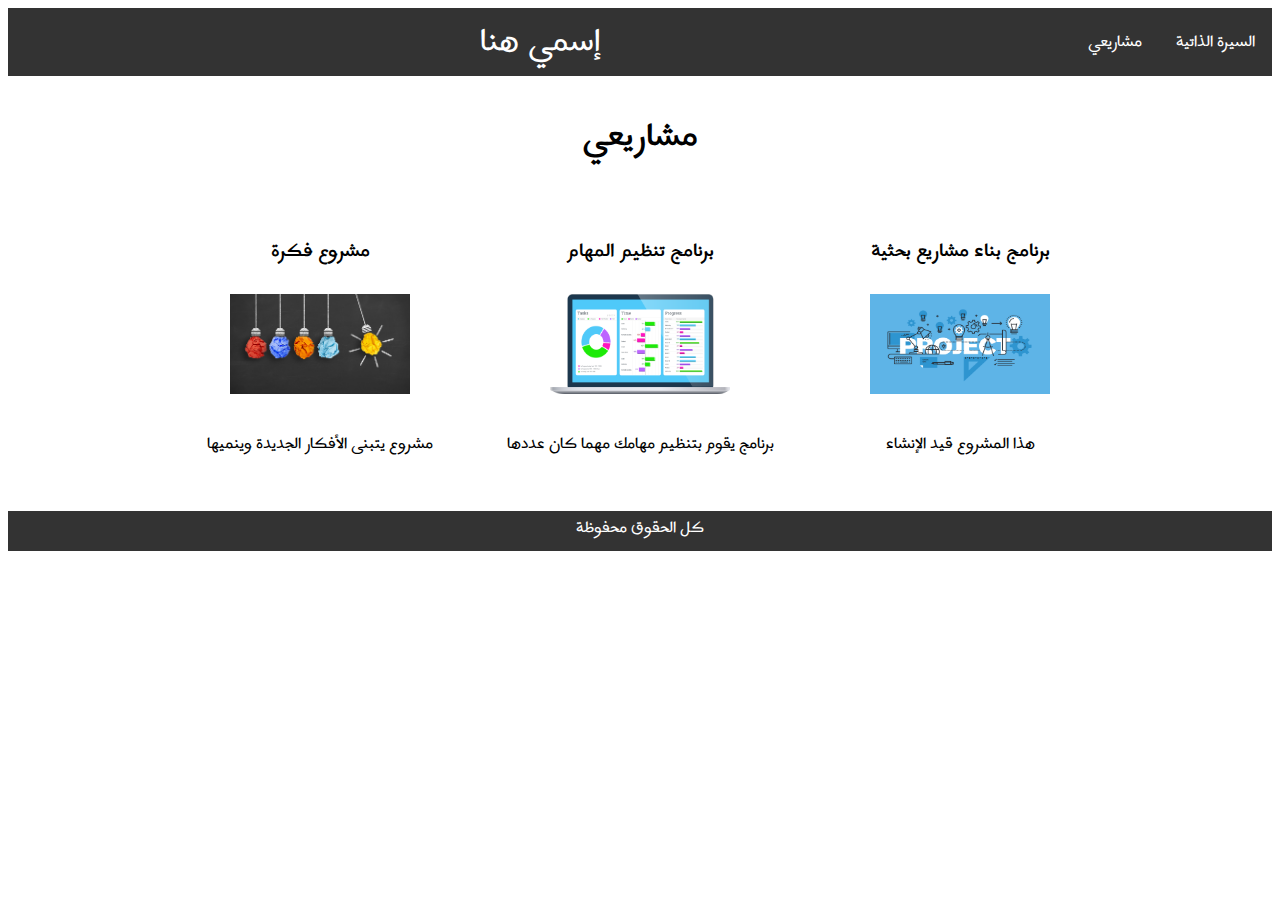
==== projects.html @ 0ffa411a "initializ commit" ====
<!DOCTYPE html>
<html>
  <head>
    <title>مشاريعي</title>
    <link rel="stylesheet" href="./css/style.css" />
    <link
      href="https://fonts.googleapis.com/css?family=Harmattan&display=swap"
      rel="stylesheet"/>
  </head>
  <body>
    <div>
      <ul class="nav-style-ul">
        <li class="nav-style-li">
          <a class="active" href="index.html">السيرة الذاتية</a>
        </li>
        <li class="nav-style-li"><a href="projects.html">مشاريعي</a></li>
        <p class="title-name">إسمي هنا</p>
      </ul>
    </div>
    <div>
      <h1>مشاريعي</h1>
      <div id="projects-div">
        <script src="./js/projects.js"></script>
        <script src="./js/projects-handler.js"></script>
      </div>
    </div>
    <div class="footer">
      <p>كل الحقوق محفوظة</p>
    </div>
  </body>
</html>
---- css/style.css ----
* {
  box-sizing: border-box;
  list-style: none;
}

body {
  text-align: center;
  font-family: "Harmattan", sans-serif;
  font-size: 20px;
}

.photo {
  width: 200px;
  height: 200px;
  border-radius: 200px;
}

/* Create two equal columns that floats next to each other */
.column {
  float: left;
  width: 50%;
  padding: 20px;
  padding-top: 0px;
}

/* Clear floats after the columns */
.row:after {
  content: "";
  display: table;
  clear: both;
}

@media screen and (max-width: 800px) {
  .column {
    width: 100%; /* The width is 100%, when the viewport is 1000px or smaller */
  }
}

ul.nav-style-ul {
  list-style-type: none;
  margin-top: 0;
  padding: 0;
  overflow: hidden;
  background-color: #333;
}

li.nav-style-li {
  float: right;
}

li.nav-style-li a {
  display: block;
  color: white;
  text-align: center;
  padding: 17px;
  text-decoration: none;
}

li.nav-style-li a:hover {
  background-color: #111;
}

.title-name {
  display: inline;
  color: white;
  text-decoration: none;
  font-size: 40px;
}

/* Skills section classes */
.bar {
  background: grey;
  display: block;
  height: 14px;
}
.bar span {
  height: 14px;
  float: left;
  background: teal;
}
.java {
  width: 90%;
  animation: java 2s;
}
.android {
  width: 50%;
  animation: android 2s;
}
.javascript {
  width: 80%;
  animation: javascript 2s;
}
.html {
  width: 65%;
  animation: html 2s;
}
@keyframes java {
  0% {
    width: 0%;
  }
  100% {
    width: 90%;
  }
}
@keyframes android {
  0% {
    width: 0%;
  }
  100% {
    width: 50%;
  }
}
@keyframes javascript {
  0% {
    width: 0%;
  }
  100% {
    width: 80%;
  }
}
@keyframes html {
  0% {
    width: 0%;
  }
  100% {
    width: 65%;
  }
}

/* End of Skills section */

.left {
  float: left;
  width: 30%;
  padding: 20px;
  padding-top: 0px;
}
.right {
  float: right;
  width: 70%;
  padding: 20px;
  padding-top: 0px;
}

.timeline {
  position: relative;
  max-width: 1200px;
  margin: 0 auto;
}

/* Start of Experience section */

/* The actual timeline (the vertical ruler) */
.timeline::after {
  content: "";
  position: absolute;
  width: 6px;
  background-color: teal;
  top: 0;
  bottom: 0;
  left: 50%;
  margin-left: -3px;
}

/* Container around content */
.container {
  padding: 10px 40px;
  position: relative;
  background-color: inherit;
  width: 50%;
}

/* The circles on the timeline */
.container::after {
  content: "";
  position: absolute;
  width: 25px;
  height: 25px;
  right: -17px;
  background-color: white;
  border: 4px solid #ff9f55;
  top: 15px;
  border-radius: 50%;
  z-index: 1;
}

/* Place the container to the left */
.left-exp {
  left: 0;
}

/* Place the container to the right */
.right-exp {
  left: 50%;
}

/* Add arrows to the left container (pointing right) */
.left-exp::before {
  content: " ";
  height: 0;
  position: absolute;
  top: 22px;
  width: 0;
  z-index: 1;
  right: 30px;
  border: medium solid teal;
  border-width: 10px 0 10px 10px;
  border-color: transparent transparent transparent teal;
}

/* Add arrows to the right container (pointing left) */
.right-exp::before {
  content: " ";
  height: 0;
  position: absolute;
  top: 22px;
  width: 0;
  z-index: 1;
  left: 30px;
  border: medium solid teal;
  border-width: 10px 10px 10px 0;
  border-color: transparent teal transparent transparent;
}

/* Fix the circle for containers on the right side */
.right-exp::after {
  left: -16px;
}

/* The actual content */
.content {
  padding: 20px 30px;
  background-color: teal;
  color: white;
  position: relative;
  border-radius: 6px;
}

/* Media queries - Responsive timeline on screens less than 600px wide */
@media screen and (max-width: 600px) {
  /* Place the timelime to the left */
  .timeline::after {
    left: 31px;
  }

  /* Full-width containers */
  .container {
    width: 100%;
    padding-left: 70px;
    padding-right: 25px;
  }

  /* Make sure that all arrows are pointing leftwards */
  .container::before {
    left: 60px;
    border: medium solid white;
    border-width: 10px 10px 10px 0;
    border-color: transparent white transparent transparent;
  }

  /* Make sure all circles are at the same spot */
  .left-exp::after,
  .right-exp::after {
    left: 15px;
  }

  /* Make all right containers behave like the left ones */
  .right-exp {
    left: 0%;
  }
}

/* End of Experience section */

.footer {
  height: 40px;
  width: 100%;
  background-color: #333;
  color: white;
  text-align: center;
}

.social{
  width: 20px;
  margin: 5px;
}
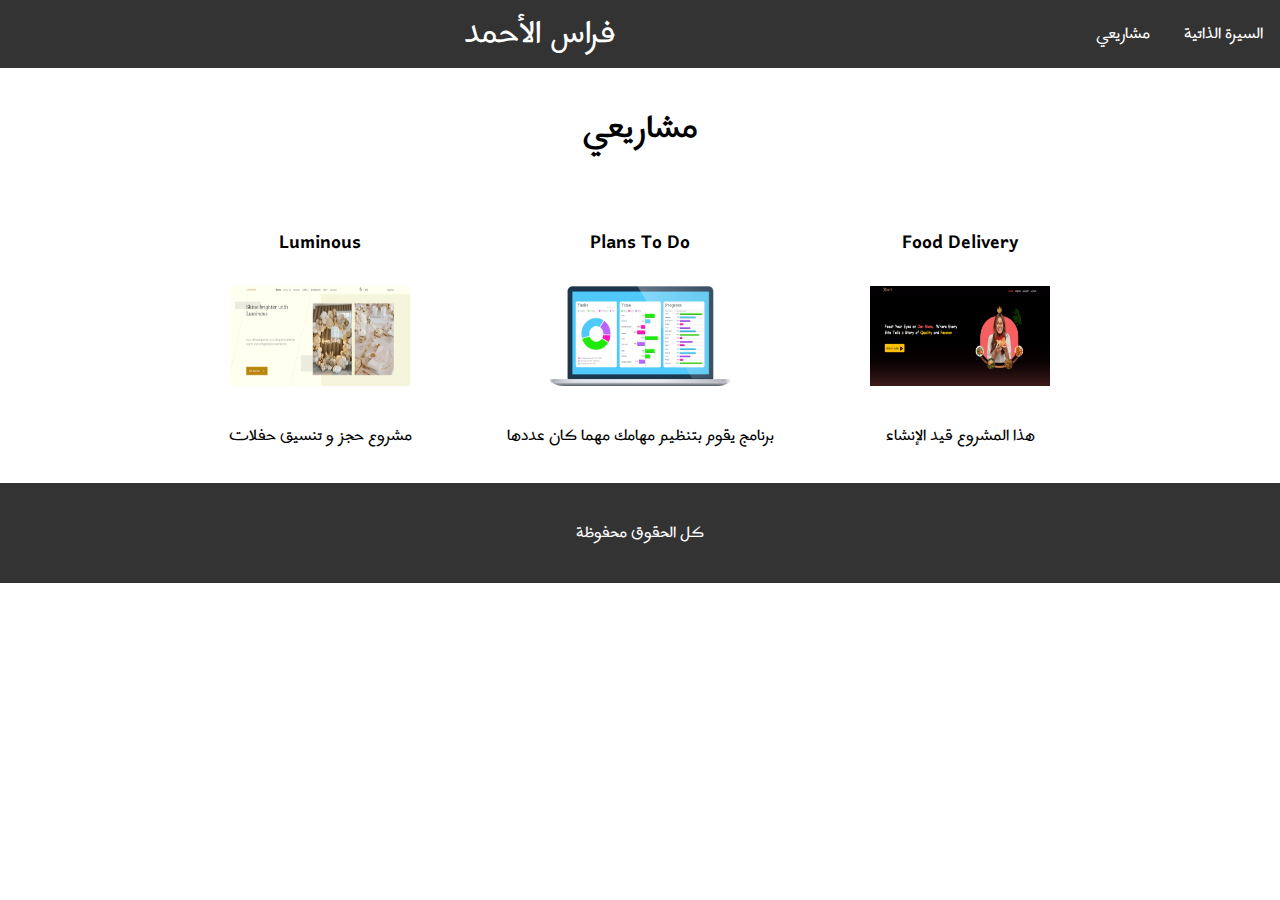
==== commit 950d6781: "edit everything" ====
--- a/projects.html
+++ b/projects.html
@@ -1,31 +1,32 @@
 <!DOCTYPE html>
 <html>
-  <head>
-    <title>مشاريعي</title>
-    <link rel="stylesheet" href="./css/style.css" />
-    <link
-      href="https://fonts.googleapis.com/css?family=Harmattan&display=swap"
-      rel="stylesheet"/>
-  </head>
-  <body>
-    <div>
-      <ul class="nav-style-ul">
-        <li class="nav-style-li">
-          <a class="active" href="index.html">السيرة الذاتية</a>
-        </li>
-        <li class="nav-style-li"><a href="projects.html">مشاريعي</a></li>
-        <p class="title-name">إسمي هنا</p>
-      </ul>
+
+<head>
+  <title>مشاريعي</title>
+  <link rel="stylesheet" href="./css/style.css" />
+  <link href="https://fonts.googleapis.com/css?family=Harmattan&display=swap" rel="stylesheet" />
+</head>
+
+<body>
+  <div>
+    <ul class="nav-style-ul">
+      <li class="nav-style-li">
+        <a class="active" href="index.html">السيرة الذاتية</a>
+      </li>
+      <li class="nav-style-li"><a href="projects.html">مشاريعي</a></li>
+      <p class="title-name">فراس الأحمد</p>
+    </ul>
+  </div>
+  <div>
+    <h1>مشاريعي</h1>
+    <div id="projects-div">
+      <script src="./js/projects.js"></script>
+      <script src="./js/projects-handler.js"></script>
     </div>
-    <div>
-      <h1>مشاريعي</h1>
-      <div id="projects-div">
-        <script src="./js/projects.js"></script>
-        <script src="./js/projects-handler.js"></script>
-      </div>
-    </div>
-    <div class="footer">
-      <p>كل الحقوق محفوظة</p>
-    </div>
-  </body>
-</html>
+  </div>
+  <div class="footer">
+    <p>كل الحقوق محفوظة</p>
+  </div>
+</body>
+
+</html>--- a/css/style.css
+++ b/css/style.css
@@ -4,6 +4,8 @@
 }
 
 body {
+  margin: 0;
+  padding: 0;
   text-align: center;
   font-family: "Harmattan", sans-serif;
   font-size: 20px;
@@ -11,8 +13,8 @@
 
 .photo {
   width: 200px;
-  height: 200px;
-  border-radius: 200px;
+  height: 180px;
+  border-radius: 50%;
 }
 
 /* Create two equal columns that floats next to each other */
@@ -32,7 +34,8 @@
 
 @media screen and (max-width: 800px) {
   .column {
-    width: 100%; /* The width is 100%, when the viewport is 1000px or smaller */
+    width: 100%;
+    /* The width is 100%, when the viewport is 1000px or smaller */
   }
 }
 
@@ -73,57 +76,115 @@
   display: block;
   height: 14px;
 }
+
 .bar span {
   height: 14px;
   float: left;
   background: teal;
 }
-.java {
+
+.html {
   width: 90%;
-  animation: java 2s;
-}
-.android {
-  width: 50%;
-  animation: android 2s;
-}
+  animation: html 2s;
+}
+
+.css {
+  width: 70%;
+  animation: css 2s;
+}
+
 .javascript {
   width: 80%;
   animation: javascript 2s;
 }
-.html {
+
+.react {
   width: 65%;
-  animation: html 2s;
-}
-@keyframes java {
-  0% {
-    width: 0%;
-  }
+  animation: react 2s;
+}
+
+.api {
+  width: 90%;
+  animation: api 2s;
+}
+
+.express {
+  width: 80%;
+  animation: express 2s;
+}
+
+.mongodb {
+  width: 75%;
+  animation: mongodb 2s;
+}
+
+@keyframes html {
+  0% {
+    width: 0%;
+  }
+
   100% {
     width: 90%;
   }
 }
-@keyframes android {
-  0% {
-    width: 0%;
-  }
-  100% {
-    width: 50%;
-  }
-}
+
+@keyframes css {
+  0% {
+    width: 0%;
+  }
+
+  100% {
+    width: 70%;
+  }
+}
+
 @keyframes javascript {
   0% {
     width: 0%;
   }
+
   100% {
     width: 80%;
   }
 }
-@keyframes html {
-  0% {
-    width: 0%;
-  }
+
+@keyframes react {
+  0% {
+    width: 0%;
+  }
+
   100% {
     width: 65%;
+  }
+}
+
+@keyframes api {
+  0% {
+    width: 0%;
+  }
+
+  100% {
+    width: 90%;
+  }
+}
+
+@keyframes express {
+  0% {
+    width: 0%;
+  }
+
+  100% {
+    width: 80%;
+  }
+}
+
+@keyframes mongodb {
+  0% {
+    width: 0%;
+  }
+
+  100% {
+    width: 75%;
   }
 }
 
@@ -135,6 +196,7 @@
   padding: 20px;
   padding-top: 0px;
 }
+
 .right {
   float: right;
   width: 70%;
@@ -238,6 +300,7 @@
 
 /* Media queries - Responsive timeline on screens less than 600px wide */
 @media screen and (max-width: 600px) {
+
   /* Place the timelime to the left */
   .timeline::after {
     left: 31px;
@@ -273,14 +336,17 @@
 /* End of Experience section */
 
 .footer {
-  height: 40px;
+  height: 100px;
   width: 100%;
   background-color: #333;
   color: white;
   text-align: center;
-}
-
-.social{
+  display: flex;
+  flex-direction: column;
+  justify-content: center;
+}
+
+.social {
   width: 20px;
   margin: 5px;
 }